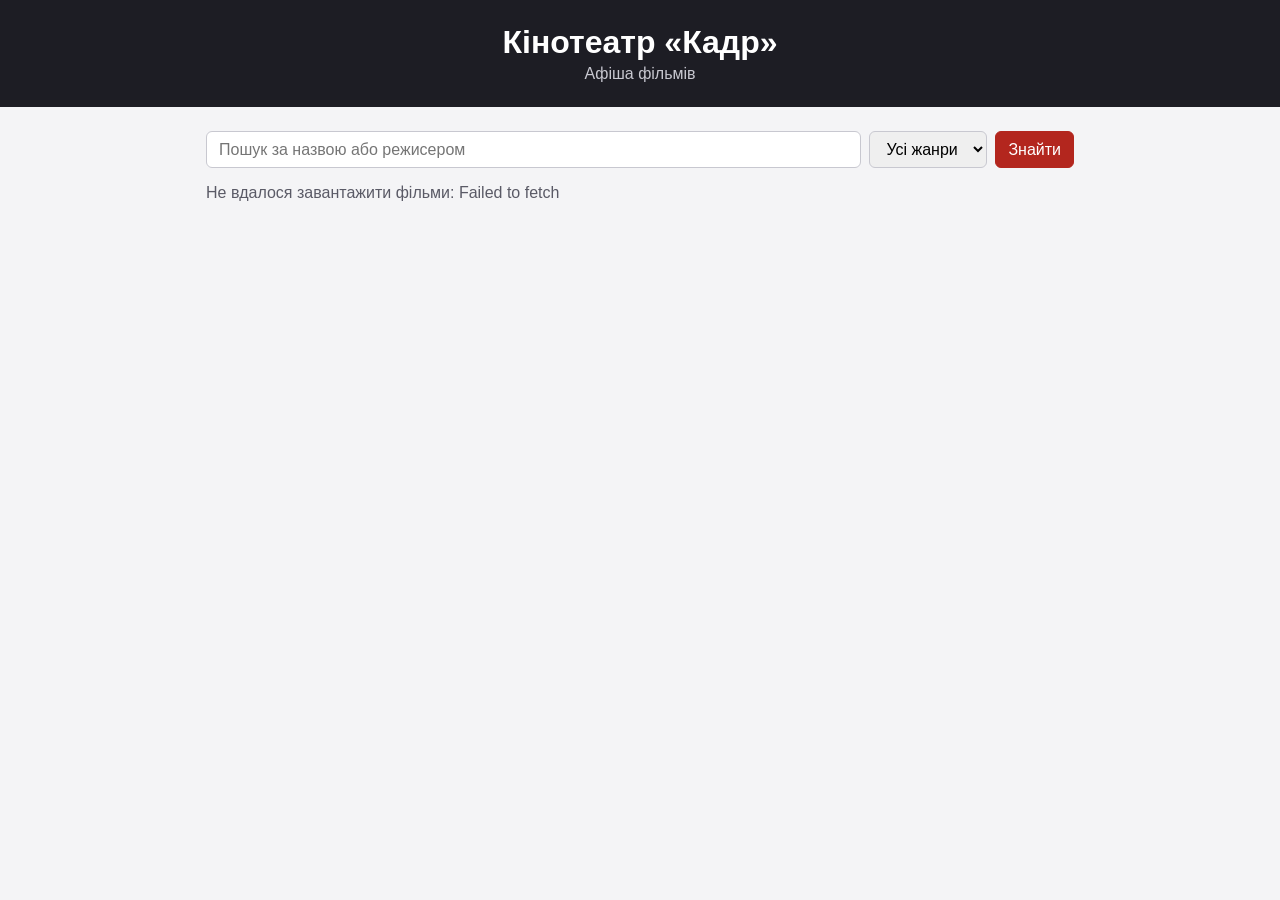
==== index.html @ 88fab760 "Add movie list page with search and genre filter Co-Authored-By: Claude Opus 5.5 <noreply@anthropic." ====
<!DOCTYPE html>
<html lang="uk">
    <head>
        <meta charset="UTF-8" />
        <meta name="viewport" content="width=device-width, initial-scale=1.0" />
        <meta name="description" content="Афіша кінотеатру «Кадр»: фільми, жанри та режисери." />
        <title>Кінотеатр «Кадр»</title>
        <link rel="stylesheet" href="css/style.css" />
    </head>
    <body>
        <header class="header">
            <h1>Кінотеатр «Кадр»</h1>
            <p>Афіша фільмів</p>
        </header>
        <main class="container">
            <form id="filters" class="filters">
                <input id="search" type="search" placeholder="Пошук за назвою або режисером" />
                <select id="genre">
                    <option value="">Усі жанри</option>
                </select>
                <button type="submit">Знайти</button>
            </form>
            <p id="status" class="status">Завантаження...</p>
            <ul id="movies" class="movies">
            </ul>
        </main>
        <script src="js/config.js"></script>
        <script src="js/app.js"></script>
    </body>
</html>
---- css/style.css ----
* {
  box-sizing: border-box;
}

body {
  margin: 0;
  font-family: Arial, sans-serif;
  background: #f4f4f6;
  color: #1d1d24;
}

.header {
  padding: 24px 16px;
  background: #1d1d24;
  color: #ffffff;
  text-align: center;
}

.header h1 {
  margin: 0 0 4px;
}

.header p {
  margin: 0;
  color: #c8c8d0;
}

.container {
  max-width: 900px;
  margin: 0 auto;
  padding: 24px 16px;
}

.filters {
  display: flex;
  flex-wrap: wrap;
  gap: 8px;
  margin-bottom: 16px;
}

.filters input,
.filters select,
.filters button {
  padding: 8px 12px;
  border: 1px solid #c8c8d0;
  border-radius: 6px;
  font-size: 16px;
}

.filters input {
  flex: 1 1 240px;
}

.filters button {
  background: #b3261e;
  border-color: #b3261e;
  color: #ffffff;
  cursor: pointer;
}

.status {
  color: #5a5a66;
}

.movies {
  display: grid;
  grid-template-columns: repeat(auto-fill, minmax(260px, 1fr));
  gap: 16px;
  margin: 0;
  padding: 0;
  list-style: none;
}

.movie {
  padding: 16px;
  border-radius: 8px;
  background: #ffffff;
  box-shadow: 0 1px 3px rgba(0, 0, 0, 0.1);
}

.movie h2 {
  margin: 0 0 8px;
  font-size: 20px;
}

.movie p {
  margin: 4px 0;
}

.genres {
  color: #5a5a66;
  font-size: 14px;
}
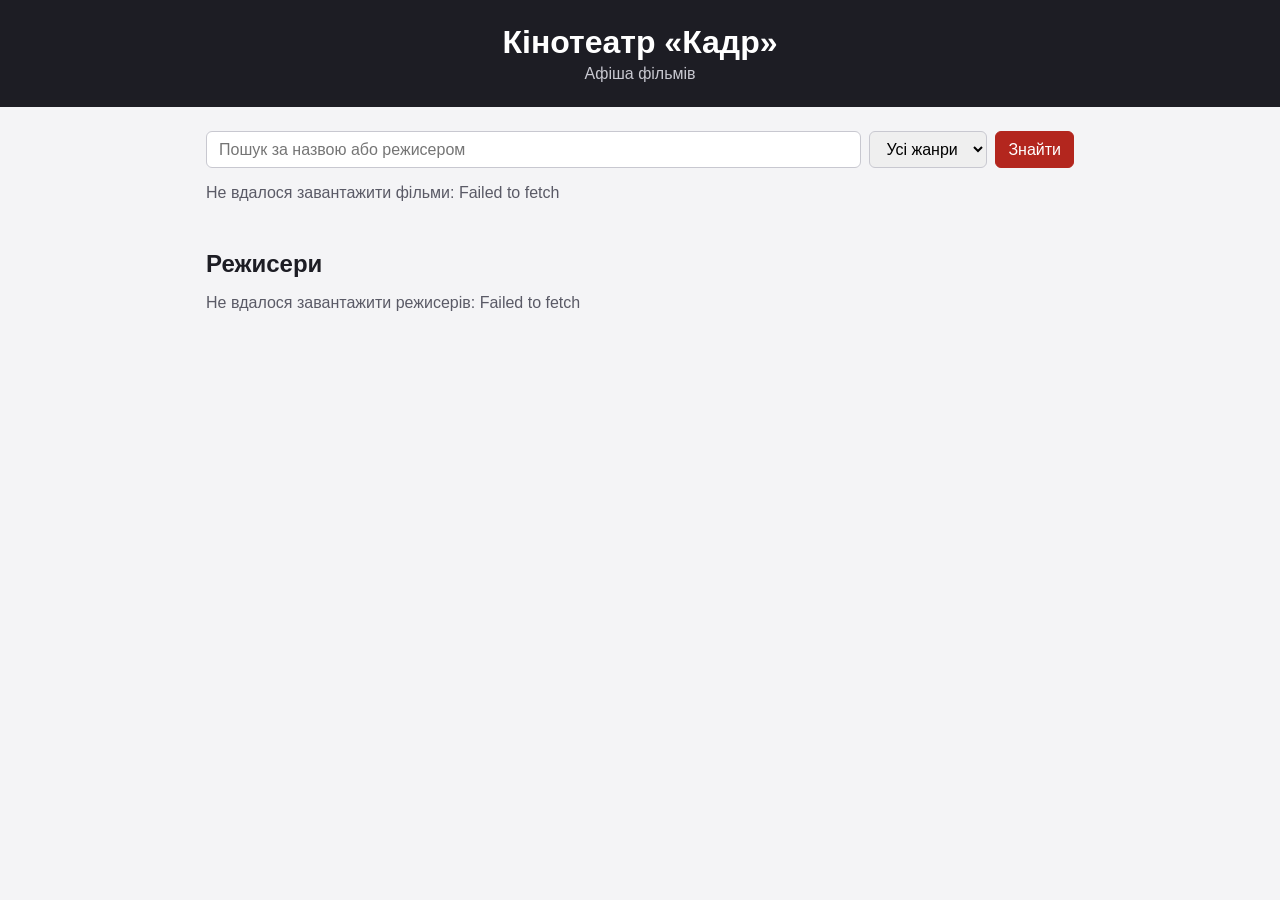
==== commit be854ad5: "Add directors list from /api/v1/directors" ====
--- a/index.html
+++ b/index.html
@@ -23,6 +23,10 @@
             <p id="status" class="status">Завантаження...</p>
             <ul id="movies" class="movies">
             </ul>
+            <h2 class="section-title">Режисери</h2>
+            <p id="directors-status" class="status">Завантаження...</p>
+            <ul id="directors" class="directors">
+            </ul>
         </main>
         <script src="js/config.js"></script>
         <script src="js/app.js"></script>
--- a/css/style.css
+++ b/css/style.css
@@ -90,4 +90,24 @@
 .genres {
   color: #5a5a66;
   font-size: 14px;
-}+}
+
+.section-title {
+  margin: 32px 0 8px;
+}
+
+.directors {
+  display: flex;
+  flex-wrap: wrap;
+  gap: 8px;
+  margin: 0;
+  padding: 0;
+  list-style: none;
+}
+
+.director {
+  padding: 8px 14px;
+  border-radius: 999px;
+  background: #ffffff;
+  box-shadow: 0 1px 3px rgba(0, 0, 0, 0.1);
+}
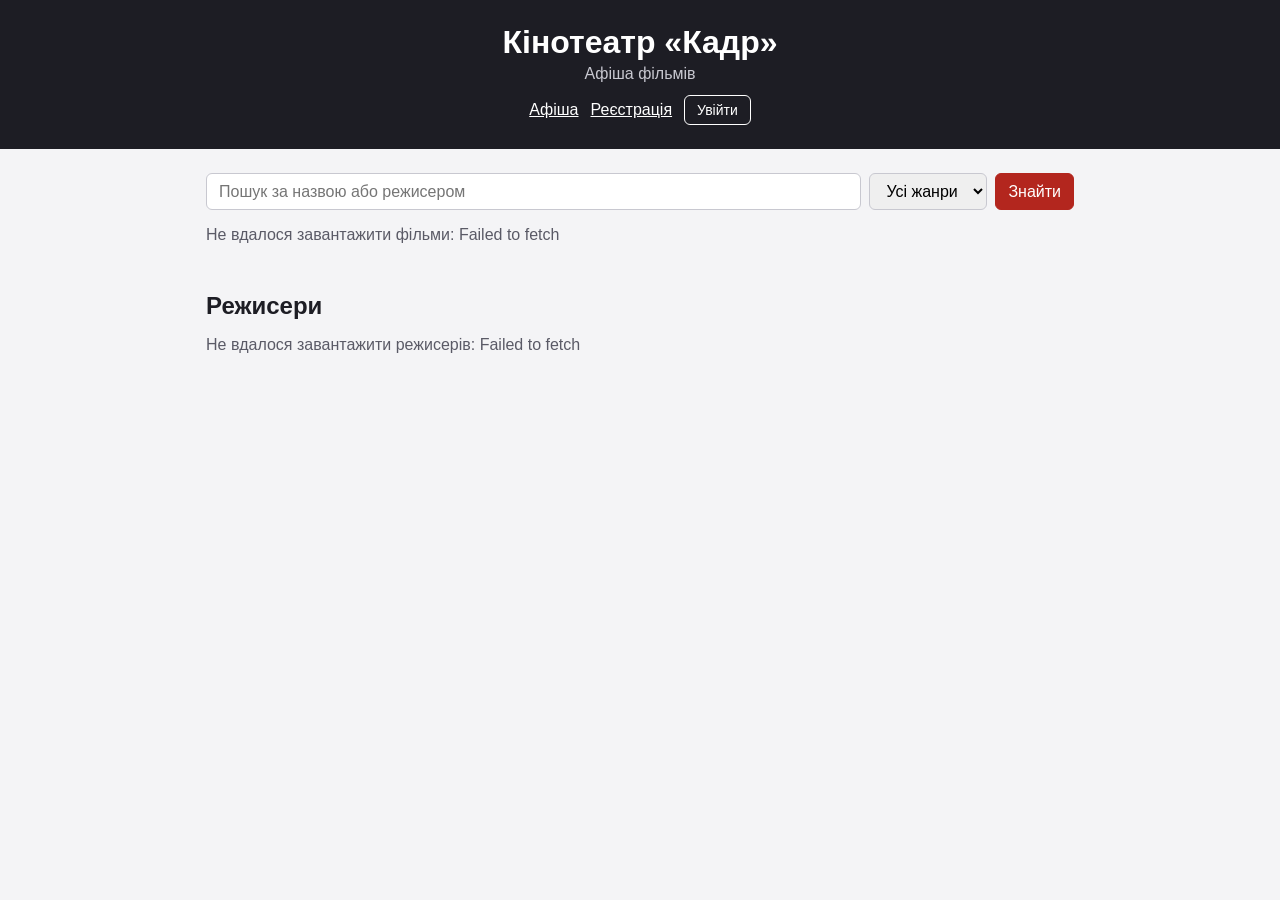
==== commit 8b5a42a6: "Add registration, login, profile pages and token refresh Register and login pages with per-field ser" ====
--- a/index.html
+++ b/index.html
@@ -3,7 +3,8 @@
     <head>
         <meta charset="UTF-8" />
         <meta name="viewport" content="width=device-width, initial-scale=1.0" />
-        <meta name="description" content="Афіша кінотеатру «Кадр»: фільми, жанри та режисери." />
+        <meta name="description"
+              content="Афіша кінотеатру «Кадр»: фільми, жанри та режисери." />
         <title>Кінотеатр «Кадр»</title>
         <link rel="stylesheet" href="css/style.css" />
     </head>
@@ -11,6 +12,8 @@
         <header class="header">
             <h1>Кінотеатр «Кадр»</h1>
             <p>Афіша фільмів</p>
+            <nav id="nav" class="nav">
+            </nav>
         </header>
         <main class="container">
             <form id="filters" class="filters">
@@ -29,6 +32,7 @@
             </ul>
         </main>
         <script src="js/config.js"></script>
+        <script src="js/auth.js"></script>
         <script src="js/app.js"></script>
     </body>
 </html>
--- a/css/style.css
+++ b/css/style.css
@@ -111,3 +111,95 @@
   background: #ffffff;
   box-shadow: 0 1px 3px rgba(0, 0, 0, 0.1);
 }
+
+.nav {
+  display: flex;
+  flex-wrap: wrap;
+  justify-content: center;
+  align-items: center;
+  gap: 12px;
+  margin-top: 12px;
+}
+
+.nav a {
+  color: #ffffff;
+}
+
+.nav-user {
+  font-weight: bold;
+}
+
+.nav button,
+.nav .nav-button {
+  padding: 6px 12px;
+  border: 1px solid #ffffff;
+  border-radius: 6px;
+  background: transparent;
+  color: #ffffff;
+  font-size: 14px;
+  text-decoration: none;
+  cursor: pointer;
+}
+
+.narrow {
+  max-width: 480px;
+}
+
+.form {
+  display: flex;
+  flex-direction: column;
+  gap: 12px;
+}
+
+.form label {
+  display: flex;
+  flex-direction: column;
+  gap: 4px;
+}
+
+.form input,
+.form button {
+  padding: 8px 12px;
+  border: 1px solid #c8c8d0;
+  border-radius: 6px;
+  font-size: 16px;
+}
+
+.form button {
+  background: #b3261e;
+  border-color: #b3261e;
+  color: #ffffff;
+  cursor: pointer;
+}
+
+.inline-form {
+  flex-direction: row;
+}
+
+.inline-form input {
+  flex: 1;
+}
+
+.field-error,
+.form-error {
+  color: #b3261e;
+  font-size: 14px;
+}
+
+.profile {
+  display: grid;
+  grid-template-columns: max-content 1fr;
+  gap: 8px 16px;
+}
+
+.profile dt {
+  font-weight: bold;
+}
+
+.profile dd {
+  margin: 0;
+}
+
+.admin-panel {
+  margin-top: 32px;
+}
